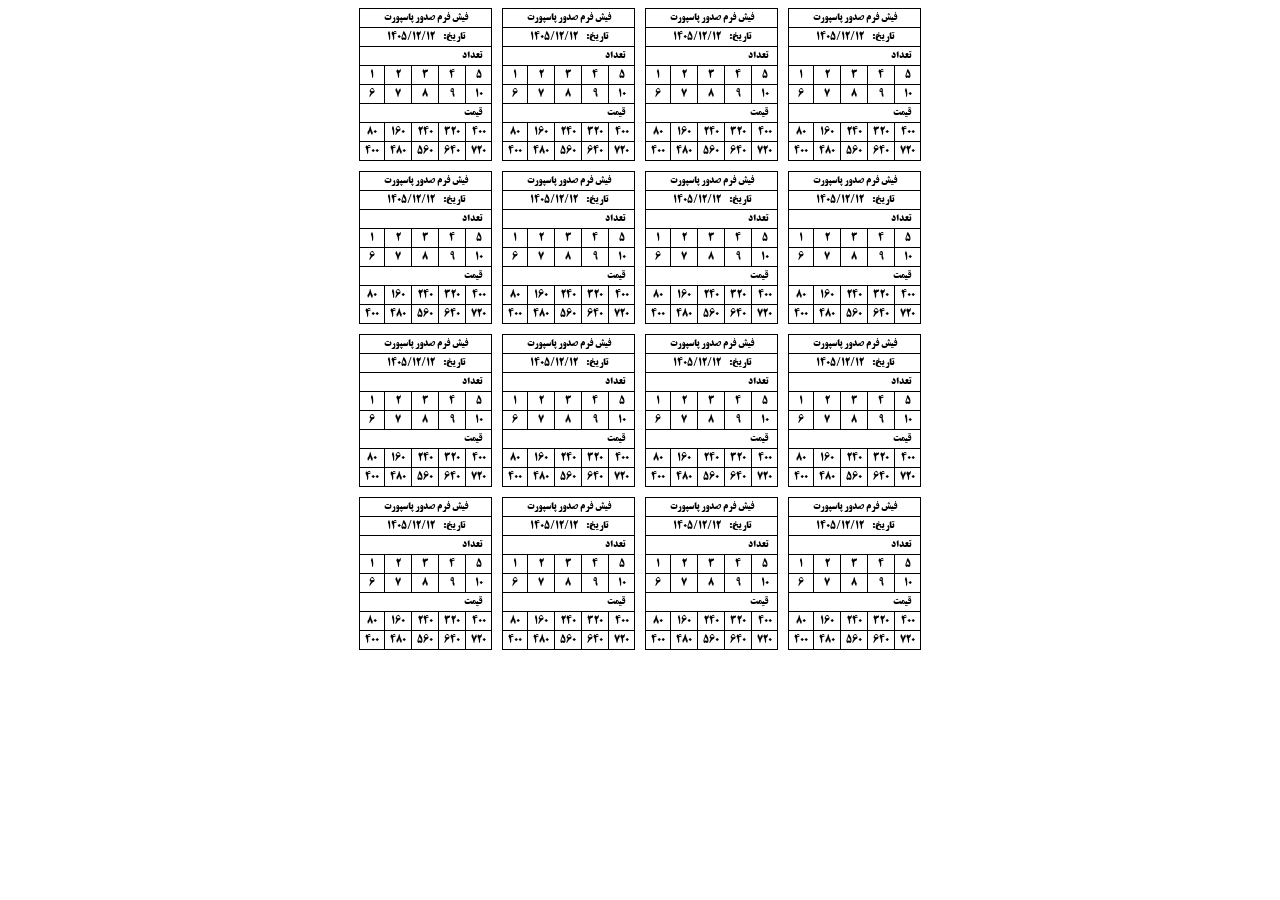
==== print-view.html @ 288b3f5e "Define the print view" ====
<!DOCTYPE html>
<html lang="en">

<head>
  <meta charset="UTF-8">
  <meta name="viewport" content="width=device-width, initial-scale=1.0">
  <title>Print View</title>
  <link rel="stylesheet" href="styles/receipt.css">
  <link rel="stylesheet" href="styles/general.css">
  <link rel="stylesheet" href="styles/layout.css">
  <link rel="stylesheet" href="styles/print-view.css">
</head>

<body>
  <div class="center">
    <div class="grid">
      <table>
        <thead>
          <tr>
            <th class="title" colspan="5">فیش فرم صدور پاسپورت</th>
          </tr>
          <tr>
            <th colspan="5">
              <span>تاریخ:</span>
              <span class="date">1405/12/12</span>
            </th>
          </tr>
        </thead>
        <tbody>
          <tr>
            <td colspan="5" class="span-row">تعداد</td>
          </tr>
          <tr>
            <td>1</td>
            <td>2</td>
            <td>3</td>
            <td>4</td>
            <td>5</td>
          </tr>
          <tr>
            <td>6</td>
            <td>7</td>
            <td>8</td>
            <td>9</td>
            <td>10</td>
          </tr>
          <tr>
            <td class="span-row" colspan="5">قیمت</td>
          </tr>
          <tr>
            <td class="price-cell">80</td>
            <td class="price-cell">160</td>
            <td class="price-cell">240</td>
            <td class="price-cell">320</td>
            <td class="price-cell">400</td>
          </tr>
          <tr>
            <td class="price-cell">400</td>
            <td class="price-cell">480</td>
            <td class="price-cell">560</td>
            <td class="price-cell">640</td>
            <td class="price-cell">720</td>
        </tbody>
      </table>

      <table>
        <thead>
          <tr>
            <th class="title" colspan="5">فیش فرم صدور پاسپورت</th>
          </tr>
          <tr>
            <th colspan="5">
              <span>تاریخ:</span>
              <span class="date">1405/12/12</span>
            </th>
          </tr>
        </thead>
        <tbody>
          <tr>
            <td colspan="5" class="span-row">تعداد</td>
          </tr>
          <tr>
            <td>1</td>
            <td>2</td>
            <td>3</td>
            <td>4</td>
            <td>5</td>
          </tr>
          <tr>
            <td>6</td>
            <td>7</td>
            <td>8</td>
            <td>9</td>
            <td>10</td>
          </tr>
          <tr>
            <td class="span-row" colspan="5">قیمت</td>
          </tr>
          <tr>
            <td class="price-cell">80</td>
            <td class="price-cell">160</td>
            <td class="price-cell">240</td>
            <td class="price-cell">320</td>
            <td class="price-cell">400</td>
          </tr>
          <tr>
            <td class="price-cell">400</td>
            <td class="price-cell">480</td>
            <td class="price-cell">560</td>
            <td class="price-cell">640</td>
            <td class="price-cell">720</td>
        </tbody>
      </table>

      <table>
        <thead>
          <tr>
            <th class="title" colspan="5">فیش فرم صدور پاسپورت</th>
          </tr>
          <tr>
            <th colspan="5">
              <span>تاریخ:</span>
              <span class="date">1405/12/12</span>
            </th>
          </tr>
        </thead>
        <tbody>
          <tr>
            <td colspan="5" class="span-row">تعداد</td>
          </tr>
          <tr>
            <td>1</td>
            <td>2</td>
            <td>3</td>
            <td>4</td>
            <td>5</td>
          </tr>
          <tr>
            <td>6</td>
            <td>7</td>
            <td>8</td>
            <td>9</td>
            <td>10</td>
          </tr>
          <tr>
            <td class="span-row" colspan="5">قیمت</td>
          </tr>
          <tr>
            <td class="price-cell">80</td>
            <td class="price-cell">160</td>
            <td class="price-cell">240</td>
            <td class="price-cell">320</td>
            <td class="price-cell">400</td>
          </tr>
          <tr>
            <td class="price-cell">400</td>
            <td class="price-cell">480</td>
            <td class="price-cell">560</td>
            <td class="price-cell">640</td>
            <td class="price-cell">720</td>
        </tbody>
      </table>

      <table>
        <thead>
          <tr>
            <th class="title" colspan="5">فیش فرم صدور پاسپورت</th>
          </tr>
          <tr>
            <th colspan="5">
              <span>تاریخ:</span>
              <span class="date">1405/12/12</span>
            </th>
          </tr>
        </thead>
        <tbody>
          <tr>
            <td colspan="5" class="span-row">تعداد</td>
          </tr>
          <tr>
            <td>1</td>
            <td>2</td>
            <td>3</td>
            <td>4</td>
            <td>5</td>
          </tr>
          <tr>
            <td>6</td>
            <td>7</td>
            <td>8</td>
            <td>9</td>
            <td>10</td>
          </tr>
          <tr>
            <td class="span-row" colspan="5">قیمت</td>
          </tr>
          <tr>
            <td class="price-cell">80</td>
            <td class="price-cell">160</td>
            <td class="price-cell">240</td>
            <td class="price-cell">320</td>
            <td class="price-cell">400</td>
          </tr>
          <tr>
            <td class="price-cell">400</td>
            <td class="price-cell">480</td>
            <td class="price-cell">560</td>
            <td class="price-cell">640</td>
            <td class="price-cell">720</td>
        </tbody>
      </table>

      <table>
        <thead>
          <tr>
            <th class="title" colspan="5">فیش فرم صدور پاسپورت</th>
          </tr>
          <tr>
            <th colspan="5">
              <span>تاریخ:</span>
              <span class="date">1405/12/12</span>
            </th>
          </tr>
        </thead>
        <tbody>
          <tr>
            <td colspan="5" class="span-row">تعداد</td>
          </tr>
          <tr>
            <td>1</td>
            <td>2</td>
            <td>3</td>
            <td>4</td>
            <td>5</td>
          </tr>
          <tr>
            <td>6</td>
            <td>7</td>
            <td>8</td>
            <td>9</td>
            <td>10</td>
          </tr>
          <tr>
            <td class="span-row" colspan="5">قیمت</td>
          </tr>
          <tr>
            <td class="price-cell">80</td>
            <td class="price-cell">160</td>
            <td class="price-cell">240</td>
            <td class="price-cell">320</td>
            <td class="price-cell">400</td>
          </tr>
          <tr>
            <td class="price-cell">400</td>
            <td class="price-cell">480</td>
            <td class="price-cell">560</td>
            <td class="price-cell">640</td>
            <td class="price-cell">720</td>
        </tbody>
      </table>

      <table>
        <thead>
          <tr>
            <th class="title" colspan="5">فیش فرم صدور پاسپورت</th>
          </tr>
          <tr>
            <th colspan="5">
              <span>تاریخ:</span>
              <span class="date">1405/12/12</span>
            </th>
          </tr>
        </thead>
        <tbody>
          <tr>
            <td colspan="5" class="span-row">تعداد</td>
          </tr>
          <tr>
            <td>1</td>
            <td>2</td>
            <td>3</td>
            <td>4</td>
            <td>5</td>
          </tr>
          <tr>
            <td>6</td>
            <td>7</td>
            <td>8</td>
            <td>9</td>
            <td>10</td>
          </tr>
          <tr>
            <td class="span-row" colspan="5">قیمت</td>
          </tr>
          <tr>
            <td class="price-cell">80</td>
            <td class="price-cell">160</td>
            <td class="price-cell">240</td>
            <td class="price-cell">320</td>
            <td class="price-cell">400</td>
          </tr>
          <tr>
            <td class="price-cell">400</td>
            <td class="price-cell">480</td>
            <td class="price-cell">560</td>
            <td class="price-cell">640</td>
            <td class="price-cell">720</td>
        </tbody>
      </table>

      <table>
        <thead>
          <tr>
            <th class="title" colspan="5">فیش فرم صدور پاسپورت</th>
          </tr>
          <tr>
            <th colspan="5">
              <span>تاریخ:</span>
              <span class="date">1405/12/12</span>
            </th>
          </tr>
        </thead>
        <tbody>
          <tr>
            <td colspan="5" class="span-row">تعداد</td>
          </tr>
          <tr>
            <td>1</td>
            <td>2</td>
            <td>3</td>
            <td>4</td>
            <td>5</td>
          </tr>
          <tr>
            <td>6</td>
            <td>7</td>
            <td>8</td>
            <td>9</td>
            <td>10</td>
          </tr>
          <tr>
            <td class="span-row" colspan="5">قیمت</td>
          </tr>
          <tr>
            <td class="price-cell">80</td>
            <td class="price-cell">160</td>
            <td class="price-cell">240</td>
            <td class="price-cell">320</td>
            <td class="price-cell">400</td>
          </tr>
          <tr>
            <td class="price-cell">400</td>
            <td class="price-cell">480</td>
            <td class="price-cell">560</td>
            <td class="price-cell">640</td>
            <td class="price-cell">720</td>
        </tbody>
      </table>

      <table>
        <thead>
          <tr>
            <th class="title" colspan="5">فیش فرم صدور پاسپورت</th>
          </tr>
          <tr>
            <th colspan="5">
              <span>تاریخ:</span>
              <span class="date">1405/12/12</span>
            </th>
          </tr>
        </thead>
        <tbody>
          <tr>
            <td colspan="5" class="span-row">تعداد</td>
          </tr>
          <tr>
            <td>1</td>
            <td>2</td>
            <td>3</td>
            <td>4</td>
            <td>5</td>
          </tr>
          <tr>
            <td>6</td>
            <td>7</td>
            <td>8</td>
            <td>9</td>
            <td>10</td>
          </tr>
          <tr>
            <td class="span-row" colspan="5">قیمت</td>
          </tr>
          <tr>
            <td class="price-cell">80</td>
            <td class="price-cell">160</td>
            <td class="price-cell">240</td>
            <td class="price-cell">320</td>
            <td class="price-cell">400</td>
          </tr>
          <tr>
            <td class="price-cell">400</td>
            <td class="price-cell">480</td>
            <td class="price-cell">560</td>
            <td class="price-cell">640</td>
            <td class="price-cell">720</td>
        </tbody>
      </table>

      <table>
        <thead>
          <tr>
            <th class="title" colspan="5">فیش فرم صدور پاسپورت</th>
          </tr>
          <tr>
            <th colspan="5">
              <span>تاریخ:</span>
              <span class="date">1405/12/12</span>
            </th>
          </tr>
        </thead>
        <tbody>
          <tr>
            <td colspan="5" class="span-row">تعداد</td>
          </tr>
          <tr>
            <td>1</td>
            <td>2</td>
            <td>3</td>
            <td>4</td>
            <td>5</td>
          </tr>
          <tr>
            <td>6</td>
            <td>7</td>
            <td>8</td>
            <td>9</td>
            <td>10</td>
          </tr>
          <tr>
            <td class="span-row" colspan="5">قیمت</td>
          </tr>
          <tr>
            <td class="price-cell">80</td>
            <td class="price-cell">160</td>
            <td class="price-cell">240</td>
            <td class="price-cell">320</td>
            <td class="price-cell">400</td>
          </tr>
          <tr>
            <td class="price-cell">400</td>
            <td class="price-cell">480</td>
            <td class="price-cell">560</td>
            <td class="price-cell">640</td>
            <td class="price-cell">720</td>
        </tbody>
      </table>

      <table>
        <thead>
          <tr>
            <th class="title" colspan="5">فیش فرم صدور پاسپورت</th>
          </tr>
          <tr>
            <th colspan="5">
              <span>تاریخ:</span>
              <span class="date">1405/12/12</span>
            </th>
          </tr>
        </thead>
        <tbody>
          <tr>
            <td colspan="5" class="span-row">تعداد</td>
          </tr>
          <tr>
            <td>1</td>
            <td>2</td>
            <td>3</td>
            <td>4</td>
            <td>5</td>
          </tr>
          <tr>
            <td>6</td>
            <td>7</td>
            <td>8</td>
            <td>9</td>
            <td>10</td>
          </tr>
          <tr>
            <td class="span-row" colspan="5">قیمت</td>
          </tr>
          <tr>
            <td class="price-cell">80</td>
            <td class="price-cell">160</td>
            <td class="price-cell">240</td>
            <td class="price-cell">320</td>
            <td class="price-cell">400</td>
          </tr>
          <tr>
            <td class="price-cell">400</td>
            <td class="price-cell">480</td>
            <td class="price-cell">560</td>
            <td class="price-cell">640</td>
            <td class="price-cell">720</td>
        </tbody>
      </table>

      <table>
        <thead>
          <tr>
            <th class="title" colspan="5">فیش فرم صدور پاسپورت</th>
          </tr>
          <tr>
            <th colspan="5">
              <span>تاریخ:</span>
              <span class="date">1405/12/12</span>
            </th>
          </tr>
        </thead>
        <tbody>
          <tr>
            <td colspan="5" class="span-row">تعداد</td>
          </tr>
          <tr>
            <td>1</td>
            <td>2</td>
            <td>3</td>
            <td>4</td>
            <td>5</td>
          </tr>
          <tr>
            <td>6</td>
            <td>7</td>
            <td>8</td>
            <td>9</td>
            <td>10</td>
          </tr>
          <tr>
            <td class="span-row" colspan="5">قیمت</td>
          </tr>
          <tr>
            <td class="price-cell">80</td>
            <td class="price-cell">160</td>
            <td class="price-cell">240</td>
            <td class="price-cell">320</td>
            <td class="price-cell">400</td>
          </tr>
          <tr>
            <td class="price-cell">400</td>
            <td class="price-cell">480</td>
            <td class="price-cell">560</td>
            <td class="price-cell">640</td>
            <td class="price-cell">720</td>
        </tbody>
      </table>

      <table>
        <thead>
          <tr>
            <th class="title" colspan="5">فیش فرم صدور پاسپورت</th>
          </tr>
          <tr>
            <th colspan="5">
              <span>تاریخ:</span>
              <span class="date">1405/12/12</span>
            </th>
          </tr>
        </thead>
        <tbody>
          <tr>
            <td colspan="5" class="span-row">تعداد</td>
          </tr>
          <tr>
            <td>1</td>
            <td>2</td>
            <td>3</td>
            <td>4</td>
            <td>5</td>
          </tr>
          <tr>
            <td>6</td>
            <td>7</td>
            <td>8</td>
            <td>9</td>
            <td>10</td>
          </tr>
          <tr>
            <td class="span-row" colspan="5">قیمت</td>
          </tr>
          <tr>
            <td class="price-cell">80</td>
            <td class="price-cell">160</td>
            <td class="price-cell">240</td>
            <td class="price-cell">320</td>
            <td class="price-cell">400</td>
          </tr>
          <tr>
            <td class="price-cell">400</td>
            <td class="price-cell">480</td>
            <td class="price-cell">560</td>
            <td class="price-cell">640</td>
            <td class="price-cell">720</td>
        </tbody>
      </table>

      <table>
        <thead>
          <tr>
            <th class="title" colspan="5">فیش فرم صدور پاسپورت</th>
          </tr>
          <tr>
            <th colspan="5">
              <span>تاریخ:</span>
              <span class="date">1405/12/12</span>
            </th>
          </tr>
        </thead>
        <tbody>
          <tr>
            <td colspan="5" class="span-row">تعداد</td>
          </tr>
          <tr>
            <td>1</td>
            <td>2</td>
            <td>3</td>
            <td>4</td>
            <td>5</td>
          </tr>
          <tr>
            <td>6</td>
            <td>7</td>
            <td>8</td>
            <td>9</td>
            <td>10</td>
          </tr>
          <tr>
            <td class="span-row" colspan="5">قیمت</td>
          </tr>
          <tr>
            <td class="price-cell">80</td>
            <td class="price-cell">160</td>
            <td class="price-cell">240</td>
            <td class="price-cell">320</td>
            <td class="price-cell">400</td>
          </tr>
          <tr>
            <td class="price-cell">400</td>
            <td class="price-cell">480</td>
            <td class="price-cell">560</td>
            <td class="price-cell">640</td>
            <td class="price-cell">720</td>
        </tbody>
      </table>

      <table>
        <thead>
          <tr>
            <th class="title" colspan="5">فیش فرم صدور پاسپورت</th>
          </tr>
          <tr>
            <th colspan="5">
              <span>تاریخ:</span>
              <span class="date">1405/12/12</span>
            </th>
          </tr>
        </thead>
        <tbody>
          <tr>
            <td colspan="5" class="span-row">تعداد</td>
          </tr>
          <tr>
            <td>1</td>
            <td>2</td>
            <td>3</td>
            <td>4</td>
            <td>5</td>
          </tr>
          <tr>
            <td>6</td>
            <td>7</td>
            <td>8</td>
            <td>9</td>
            <td>10</td>
          </tr>
          <tr>
            <td class="span-row" colspan="5">قیمت</td>
          </tr>
          <tr>
            <td class="price-cell">80</td>
            <td class="price-cell">160</td>
            <td class="price-cell">240</td>
            <td class="price-cell">320</td>
            <td class="price-cell">400</td>
          </tr>
          <tr>
            <td class="price-cell">400</td>
            <td class="price-cell">480</td>
            <td class="price-cell">560</td>
            <td class="price-cell">640</td>
            <td class="price-cell">720</td>
        </tbody>
      </table>

      <table>
        <thead>
          <tr>
            <th class="title" colspan="5">فیش فرم صدور پاسپورت</th>
          </tr>
          <tr>
            <th colspan="5">
              <span>تاریخ:</span>
              <span class="date">1405/12/12</span>
            </th>
          </tr>
        </thead>
        <tbody>
          <tr>
            <td colspan="5" class="span-row">تعداد</td>
          </tr>
          <tr>
            <td>1</td>
            <td>2</td>
            <td>3</td>
            <td>4</td>
            <td>5</td>
          </tr>
          <tr>
            <td>6</td>
            <td>7</td>
            <td>8</td>
            <td>9</td>
            <td>10</td>
          </tr>
          <tr>
            <td class="span-row" colspan="5">قیمت</td>
          </tr>
          <tr>
            <td class="price-cell">80</td>
            <td class="price-cell">160</td>
            <td class="price-cell">240</td>
            <td class="price-cell">320</td>
            <td class="price-cell">400</td>
          </tr>
          <tr>
            <td class="price-cell">400</td>
            <td class="price-cell">480</td>
            <td class="price-cell">560</td>
            <td class="price-cell">640</td>
            <td class="price-cell">720</td>
        </tbody>
      </table>

      <table>
        <thead>
          <tr>
            <th class="title" colspan="5">فیش فرم صدور پاسپورت</th>
          </tr>
          <tr>
            <th colspan="5">
              <span>تاریخ:</span>
              <span class="date">1405/12/12</span>
            </th>
          </tr>
        </thead>
        <tbody>
          <tr>
            <td colspan="5" class="span-row">تعداد</td>
          </tr>
          <tr>
            <td>1</td>
            <td>2</td>
            <td>3</td>
            <td>4</td>
            <td>5</td>
          </tr>
          <tr>
            <td>6</td>
            <td>7</td>
            <td>8</td>
            <td>9</td>
            <td>10</td>
          </tr>
          <tr>
            <td class="span-row" colspan="5">قیمت</td>
          </tr>
          <tr>
            <td class="price-cell">80</td>
            <td class="price-cell">160</td>
            <td class="price-cell">240</td>
            <td class="price-cell">320</td>
            <td class="price-cell">400</td>
          </tr>
          <tr>
            <td class="price-cell">400</td>
            <td class="price-cell">480</td>
            <td class="price-cell">560</td>
            <td class="price-cell">640</td>
            <td class="price-cell">720</td>
        </tbody>
      </table>
    </div>
  </div>
</body>

</html>
---- styles/receipt.css ----
table {
  font-family: 'B-Titr';
  font-size: 15px;
  border-collapse: collapse;
  background-color: white;
}

th,
td {
  border: 1px solid black;
  padding: 0.4em 0.5em;
  text-align: center;
}

.date {
  margin-right: 0.6em;
}

.span-row {
  padding: 0.4em 0.9em;
  text-align: right;
}
---- styles/general.css ----
@import url('fonts.css');

body {
  font-family: 'Vazir';
}
---- styles/layout.css ----
.center {
  display: flex;
  justify-content: center;
}
---- styles/print-view.css ----
table {
  font-size: 10px;
}

.grid {
  display: grid;
  grid-template-columns: repeat(4, 1fr);
  gap: 10px
}
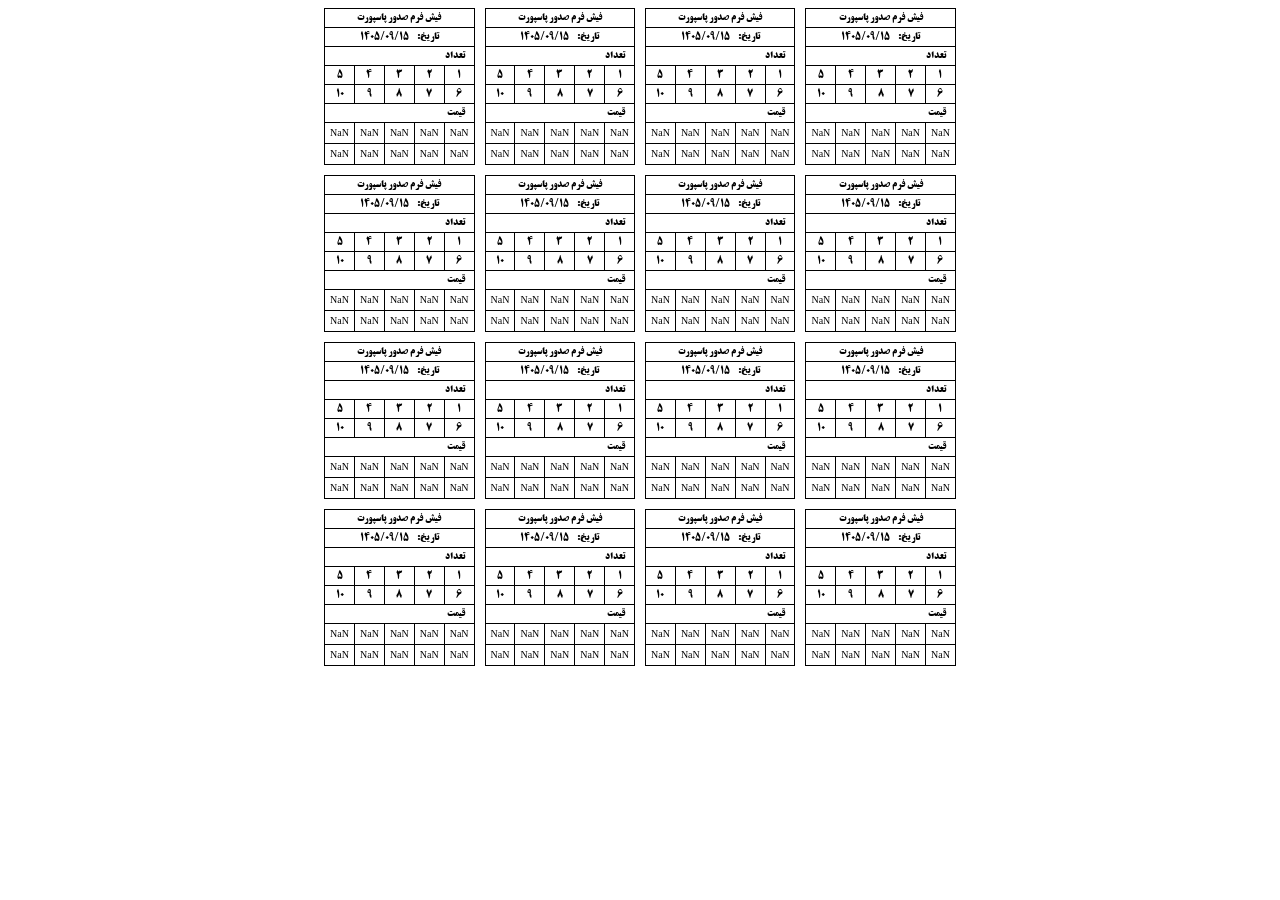
==== commit 64ea2bd2: "Add JS files" ====
--- a/print-view.html
+++ b/print-view.html
@@ -1,5 +1,5 @@
 <!DOCTYPE html>
-<html lang="en">
+<html dir="rtl" lang="en">
 
 <head>
   <meta charset="UTF-8">
@@ -799,6 +799,7 @@
       </table>
     </div>
   </div>
+  <script src="./JS/print-view.js" type="module"></script>
 </body>
 
 </html>
